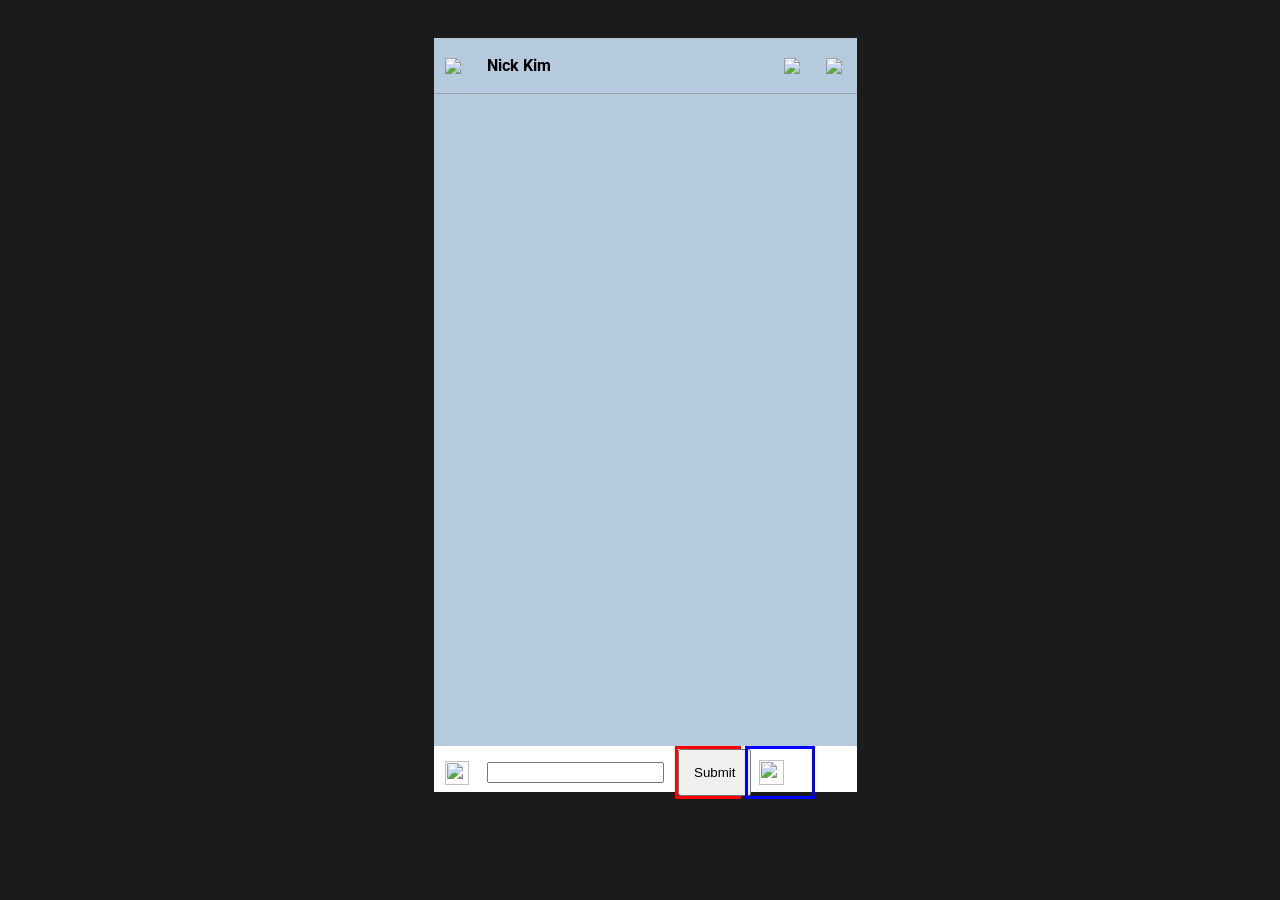
==== kakao.html @ 012a4208 "changed chat bubble width and alignment" ====
<!DOCTYPE html>
<html lang="en">
  <head>
    <title>Hello!</title>
    <meta charset="utf-8">
    <meta http-equiv="X-UA-Compatible" content="IE=edge">
    <meta name="viewport" content="width=device-width, initial-scale=1">
    
    <!-- import the webpage's stylesheet -->
    <link rel="stylesheet" type="text/css" href="kakao.css">
    <link href="https://fonts.googleapis.com/css?family=Roboto" rel="stylesheet">
    <!-- import the webpage's javascript file -->
  
  </head>  
  <body>
    <div class= "wrapper">
      <div class= "box1">
        <div class="arrow-icon"><img src="https://cdn.glitch.com/c68ccc07-f2bf-40fd-bbe2-27e6855a3d35%2Fbaseline-arrow_back-24px.svg?1549977378100" /></div>
        <div class="chat-name">Nick Kim</div>
        <div class="search-icon"><img src="https://cdn.glitch.com/c68ccc07-f2bf-40fd-bbe2-27e6855a3d35%2Fbaseline-search-24px.svg?1549977375609" /></div>
        <div class="menu-icon"><img src="https://cdn.glitch.com/c68ccc07-f2bf-40fd-bbe2-27e6855a3d35%2Fbaseline-menu-24px%20(1).svg?1549976993233" /></div>
      </div>
      
      <div class= "chat-window">
        <ul> 
        </ul>
      </div>
      
      <div class= "box3">
        <div class="add-icon">
        <img width="24px" height="24px" src="https://cdn.glitch.com/c68ccc07-f2bf-40fd-bbe2-27e6855a3d35%2Ficons8-add-new-50.png?1550068144852" /></div>
        <div class="text-box">
          <input type="text" id="addchat-text-input"> 
        </div>
        
        <div class="button-div">
          <button id= "submit-btn" onclick="handlers.addchat()">
            Submit
          </button>
          </div>
       
        
        <div class="smile-icon">
        <img width="25px" height="25px" src="https://cdn.glitch.com/c68ccc07-f2bf-40fd-bbe2-27e6855a3d35%2Ficons8-happy-30.png?1550068031750" /></div>
        </div>
    
    </div> <!-- closes wrapper -->
      <script src="kakao.js"></script>
  </body>
</html>
---- kakao.css ----
/* CSS files add styling rules to your content */

h1 {
  color: blue; 
}

body {
background: #1c1b1b;
font-family: 'Roboto', sans-serif;
}

.wrapper {
  display: grid; 
  padding-top: 30px; 
  width: 412px;
  margin-top: 40px; 
  margin: 0 auto; 
  
}

.box1 {
  grid-column-start: 1;
  grid-column-end: 6;
  border-bottom: solid;
  border-width: thin;
  border-color: #96a2a8; 
  height: 55px;
  display: grid;
  grid-template-columns: 42px 1fr 42px 42px;
  background-color: #b5cadd;
}

.search-icon {
padding: 11px; 
align-items: center; 
display: grid; 
}

.arrow-icon {
padding: 11px; 
align-items: center; 
display: grid; 
}

.chat-name {
padding: 11px; 
align-items: center; 
display: grid; 
font-weight: 700;
}

.menu-icon {
padding: 11px; 
align-items: center; 
display: grid; 
}

.chat-window {
  grid-column-start: 1;
  grid-column-end: 6;
  height: 636px; 
  padding: 8px; 
  padding-right: 20px; 
  background-color: #b5cadd;
}

.chat-window ul > li {
  clear: right;
}

.box3 {
  grid-column-start: 1;
  grid-column-end: 6;
  height: 46px; 
  display: grid;
  grid-template-columns: 42px 1fr 70px 70px 42px;
  background-color: white; 
}

.add-icon {
padding: 11px; 
align-items: center; 
display: grid; 
}

.text-box {
padding: 11px; 
align-items: center; 
display: grid; 
}

.text-input {
border: none; 
height: 80%; 
font-size: 12pt;  
}

textarea:focus, input:focus{
    outline: none;
}

button {
  
 padding: 14px; 
align-items: center; 
display: grid; 
}

.button-div {
border: solid;
border-color: red; 
width: 60px; 
  display: grid;
} 

.smile-icon {
border: solid;
border-color: blue;
padding: 11px; 
align-items: center; 
display: grid; 
}

ul {
list-style-type: none;
}

li {
  border-radius: 5px; 
  background-color: #f9ed55;
  padding: 10px;
  padding-right: 20px;
  margin-top: 10px; 
  text-align: right;
  display: inline-block;  
  float: right; 
}
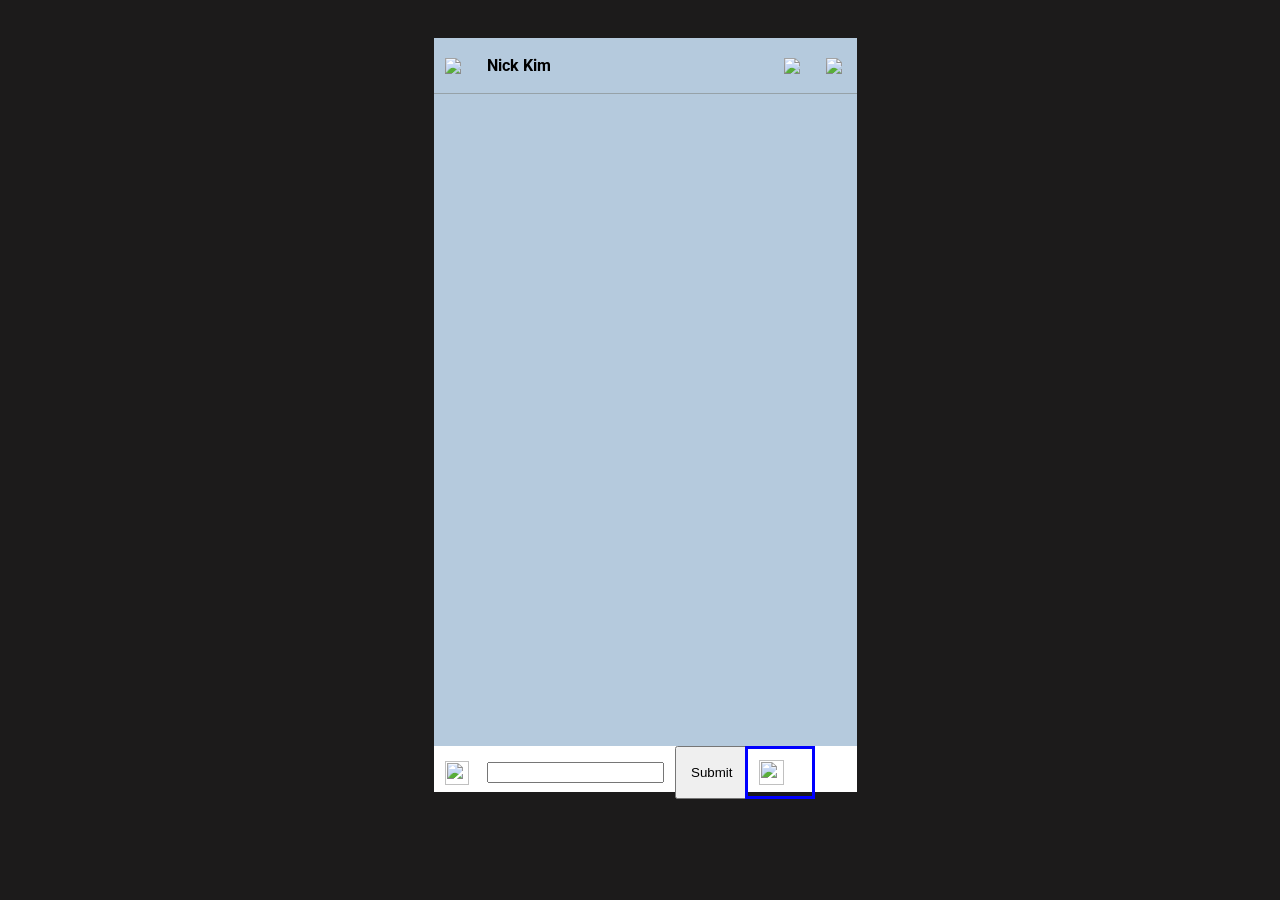
==== commit 495b6d64: "made changes to the bubble size and alignment" ====
--- a/kakao.html
+++ b/kakao.html
@@ -47,4 +47,4 @@
     </div> <!-- closes wrapper -->
       <script src="kakao.js"></script>
   </body>
-</html>
+</html> 
--- a/kakao.css
+++ b/kakao.css
@@ -107,8 +107,6 @@
 }
 
 .button-div {
-border: solid;
-border-color: red; 
 width: 60px; 
   display: grid;
 } 
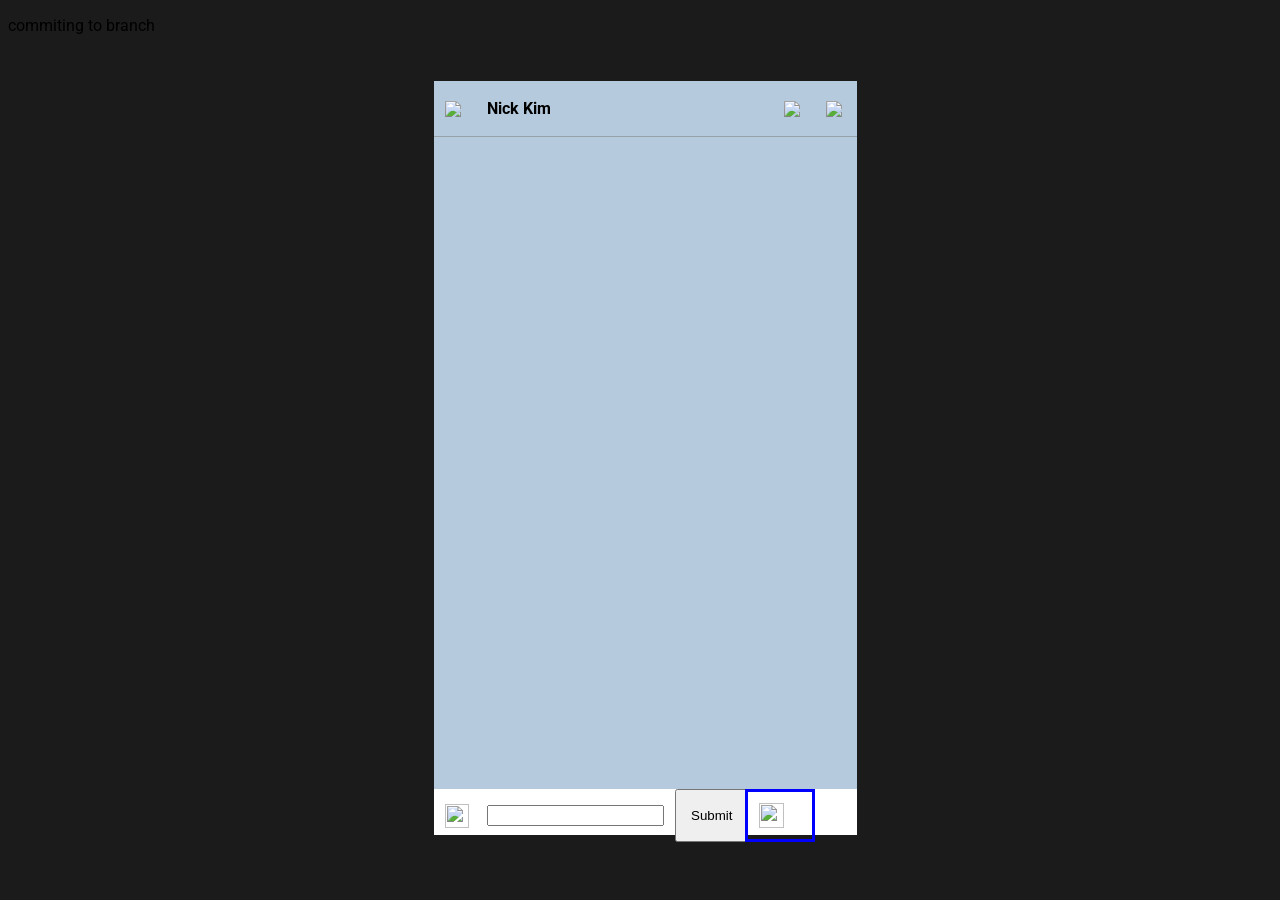
==== commit fbdf1cf3: "test commit to branch" ====
--- a/kakao.html
+++ b/kakao.html
@@ -1,7 +1,7 @@
 <!DOCTYPE html>
 <html lang="en">
   <head>
-    <title>Hello!</title>
+    <title>KakaoTalk Chat</title>
     <meta charset="utf-8">
     <meta http-equiv="X-UA-Compatible" content="IE=edge">
     <meta name="viewport" content="width=device-width, initial-scale=1">
@@ -13,6 +13,7 @@
   
   </head>  
   <body>
+    <p>commiting to branch</p>
     <div class= "wrapper">
       <div class= "box1">
         <div class="arrow-icon"><img src="https://cdn.glitch.com/c68ccc07-f2bf-40fd-bbe2-27e6855a3d35%2Fbaseline-arrow_back-24px.svg?1549977378100" /></div>
@@ -21,7 +22,7 @@
         <div class="menu-icon"><img src="https://cdn.glitch.com/c68ccc07-f2bf-40fd-bbe2-27e6855a3d35%2Fbaseline-menu-24px%20(1).svg?1549976993233" /></div>
       </div>
       
-      <div class= "chat-window">
+      <div id= "chat-window">
         <ul> 
         </ul>
       </div>
--- a/kakao.css
+++ b/kakao.css
@@ -55,16 +55,17 @@
 display: grid; 
 }
 
-.chat-window {
+#chat-window {
   grid-column-start: 1;
   grid-column-end: 6;
   height: 636px; 
   padding: 8px; 
   padding-right: 20px; 
   background-color: #b5cadd;
+  overflow-y:scroll;
 }
 
-.chat-window ul > li {
+#chat-window ul > li {
   clear: right;
 }
 
@@ -133,3 +134,4 @@
   display: inline-block;  
   float: right; 
 }
+
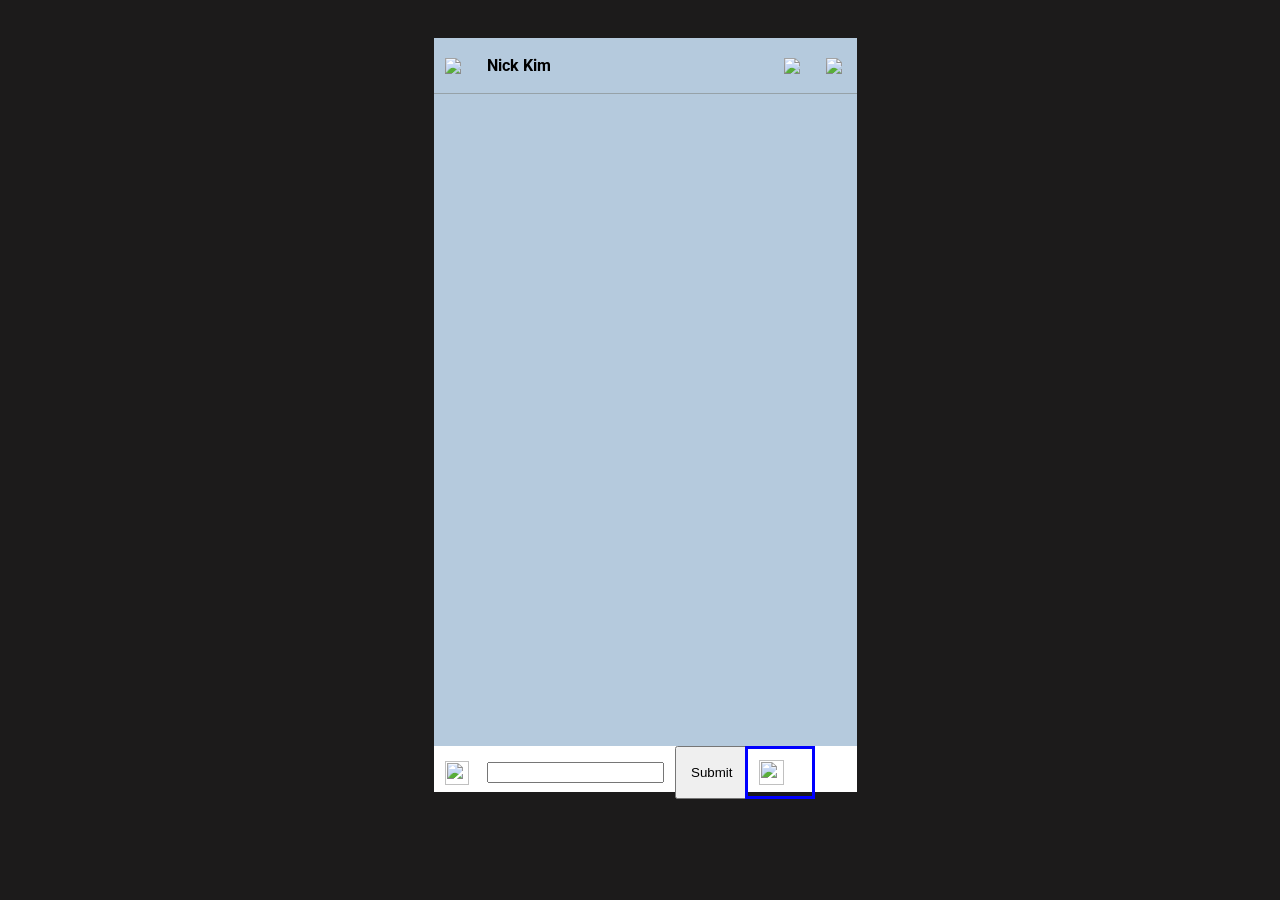
==== commit 0ff89b73: "additional changes to chat window" ====
--- a/kakao.html
+++ b/kakao.html
@@ -13,7 +13,6 @@
   
   </head>  
   <body>
-    <p>commiting to branch</p>
     <div class= "wrapper">
       <div class= "box1">
         <div class="arrow-icon"><img src="https://cdn.glitch.com/c68ccc07-f2bf-40fd-bbe2-27e6855a3d35%2Fbaseline-arrow_back-24px.svg?1549977378100" /></div>
@@ -46,6 +45,7 @@
         </div>
     
     </div> <!-- closes wrapper -->
-      <script src="kakao.js"></script>
+    <script src="https://ajax.googleapis.com/ajax/libs/jquery/3.3.1/jquery.min.js"></script>
+    <script src="kakao.js"></script>
   </body>
 </html> 
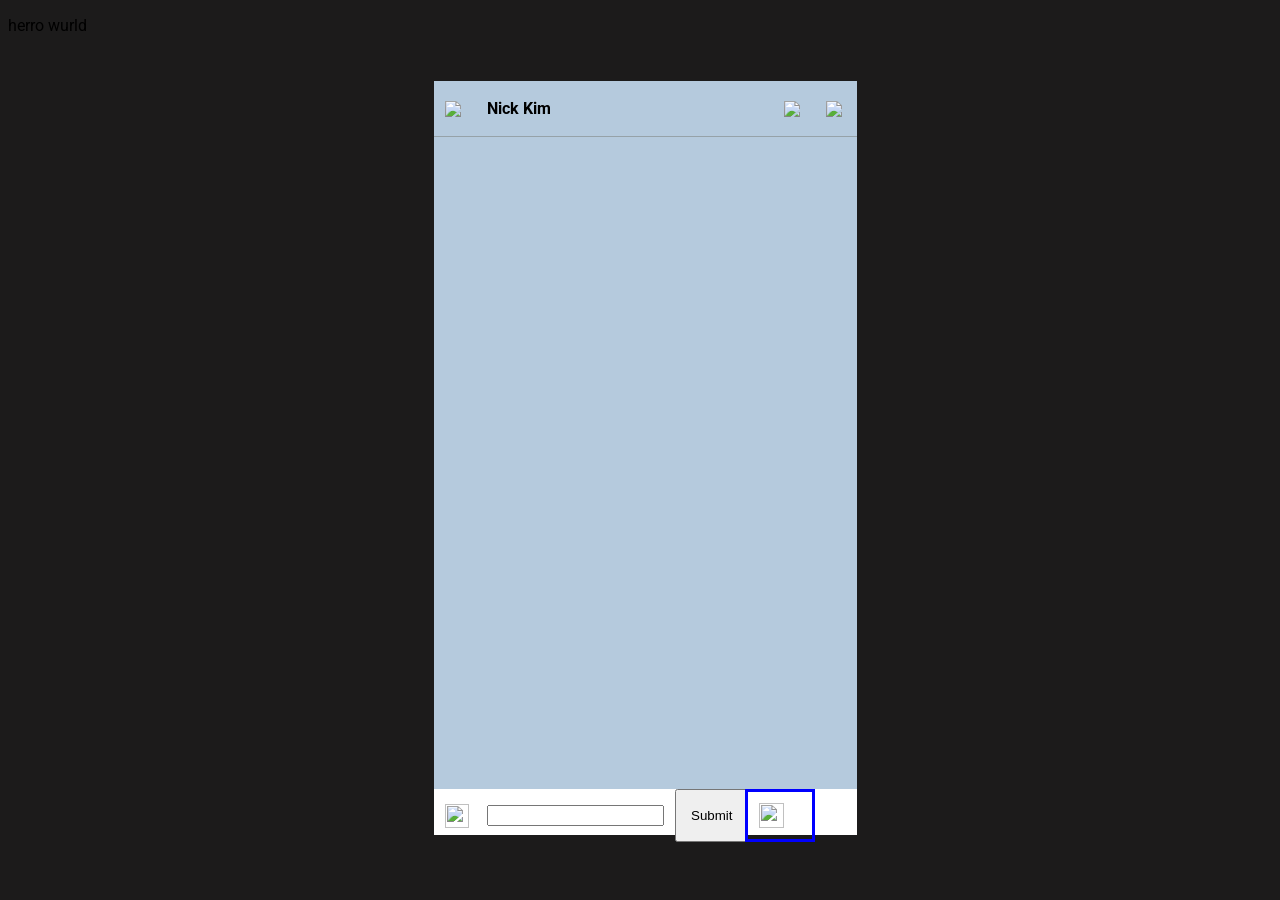
==== commit 8dca01a3: "test2" ====
--- a/kakao.html
+++ b/kakao.html
@@ -13,6 +13,7 @@
   
   </head>  
   <body>
+    <p>herro wurld</p>
     <div class= "wrapper">
       <div class= "box1">
         <div class="arrow-icon"><img src="https://cdn.glitch.com/c68ccc07-f2bf-40fd-bbe2-27e6855a3d35%2Fbaseline-arrow_back-24px.svg?1549977378100" /></div>
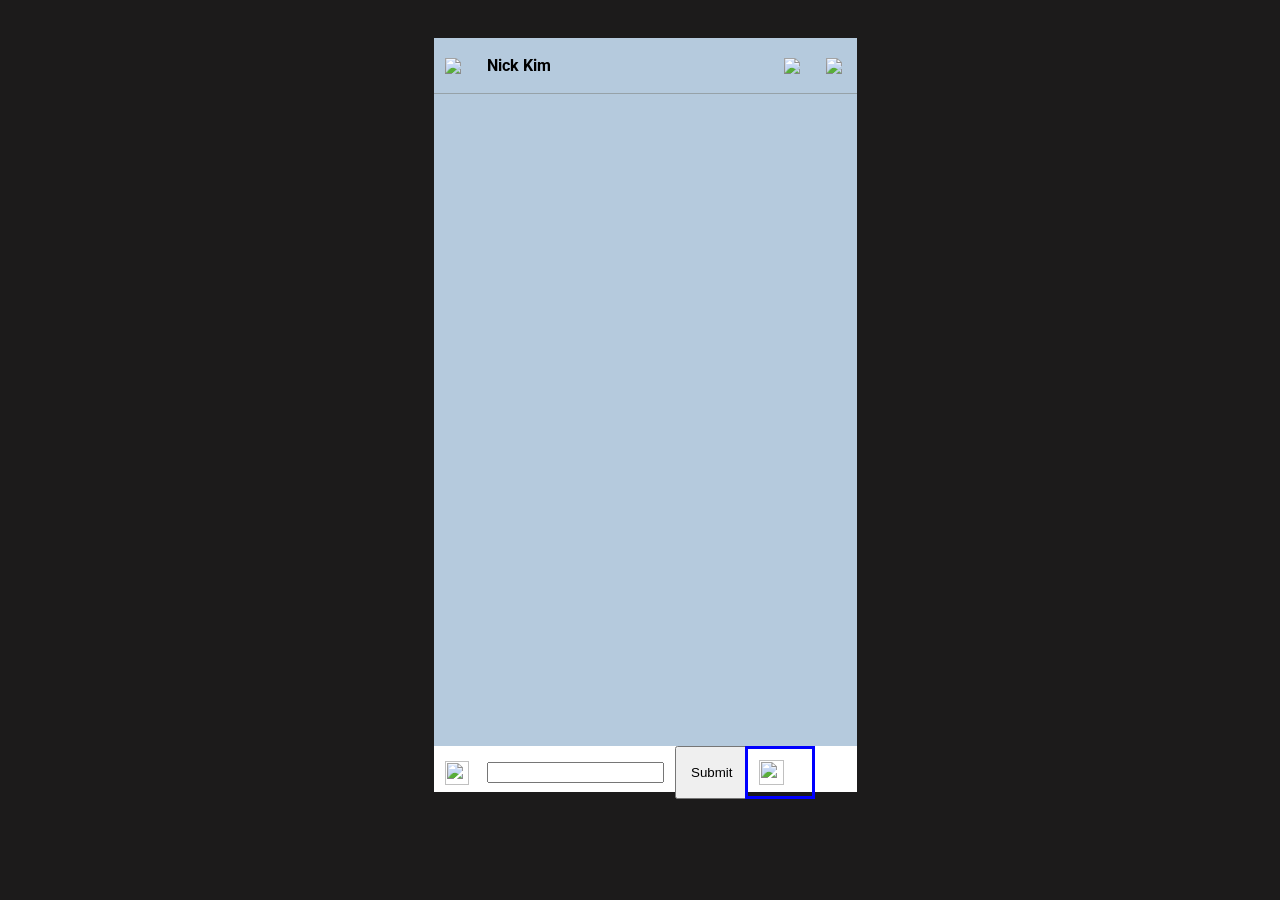
==== commit 87081d00: "testing with terminal" ====
--- a/kakao.html
+++ b/kakao.html
@@ -13,7 +13,6 @@
   
   </head>  
   <body>
-    <p>herro wurld</p>
     <div class= "wrapper">
       <div class= "box1">
         <div class="arrow-icon"><img src="https://cdn.glitch.com/c68ccc07-f2bf-40fd-bbe2-27e6855a3d35%2Fbaseline-arrow_back-24px.svg?1549977378100" /></div>
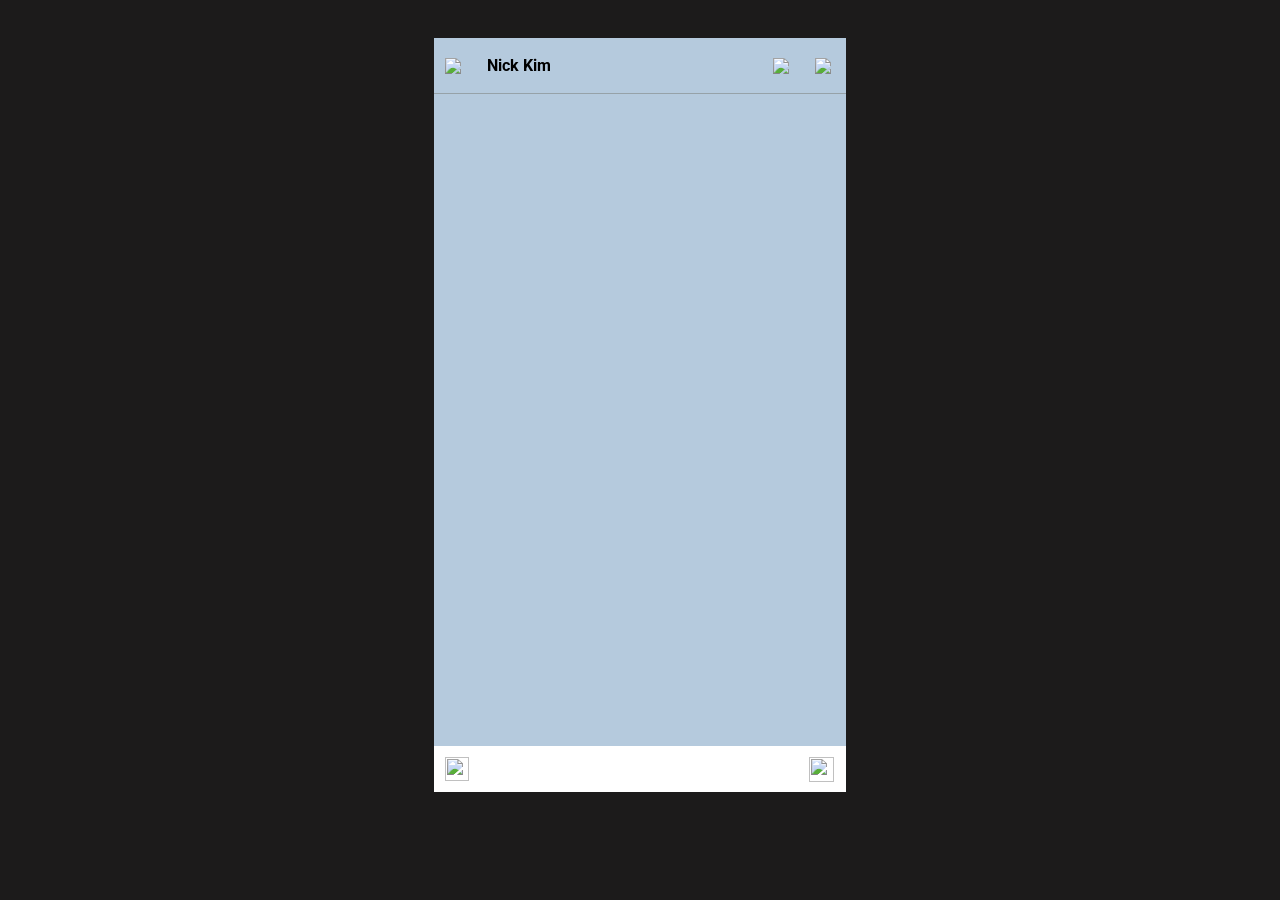
==== commit 4013255f: "finalized chat bubble" ====
--- a/kakao.html
+++ b/kakao.html
@@ -30,18 +30,18 @@
         <div class="add-icon">
         <img width="24px" height="24px" src="https://cdn.glitch.com/c68ccc07-f2bf-40fd-bbe2-27e6855a3d35%2Ficons8-add-new-50.png?1550068144852" /></div>
         <div class="text-box">
-          <input type="text" id="addchat-text-input"> 
+          <input style="font-size:15px; border: none;" type="text" id="addchat-text-input"> 
         </div>
         
-        <div class="button-div">
+        <!-- <div class="button-div">
           <button id= "submit-btn" onclick="handlers.addchat()">
             Submit
           </button>
-          </div>
+          </div> -->
        
         
         <div class="smile-icon">
-        <img width="25px" height="25px" src="https://cdn.glitch.com/c68ccc07-f2bf-40fd-bbe2-27e6855a3d35%2Ficons8-happy-30.png?1550068031750" /></div>
+        <img width="25px" height="25px" src="https://cdn.glitch.com/c68ccc07-f2bf-40fd-bbe2-27e6855a3d35%2Ficons8-happy-30.png?1550068031750" />
         </div>
     
     </div> <!-- closes wrapper -->
--- a/kakao.css
+++ b/kakao.css
@@ -74,7 +74,7 @@
   grid-column-end: 6;
   height: 46px; 
   display: grid;
-  grid-template-columns: 42px 1fr 70px 70px 42px;
+  grid-template-columns: 42px 1fr 42px;
   background-color: white; 
 }
 
@@ -85,15 +85,18 @@
 }
 
 .text-box {
-padding: 11px; 
+
+padding: 11px;
+padding-top: 5px;
+padding-bottom: 5px;  
 align-items: center; 
 display: grid; 
 }
 
-.text-input {
-border: none; 
-height: 80%; 
-font-size: 12pt;  
+.addchat-text-input {
+font-size: 16px;
+border: solid;
+border-color: red; 
 }
 
 textarea:focus, input:focus{
@@ -113,9 +116,10 @@
 } 
 
 .smile-icon {
-border: solid;
-border-color: blue;
-padding: 11px; 
+/* border: solid;
+border-color: blue; */
+padding-left: 5px;
+padding-right: 1px; 
 align-items: center; 
 display: grid; 
 }
@@ -135,3 +139,19 @@
   float: right; 
 }
 
+#chat-window > ul > li {
+  position: relative; 
+  }
+  
+  #chat-window > ul > li::after {
+  content: ''; 
+  width: 0;
+  height: 0;
+  border-style: solid;
+  border-width: 15px 12.5px 0 12.5px;
+  border-color: #f9ee55 transparent transparent transparent;
+  position: absolute;
+  top: 8px;  
+  right: -7px; 
+  
+  }
